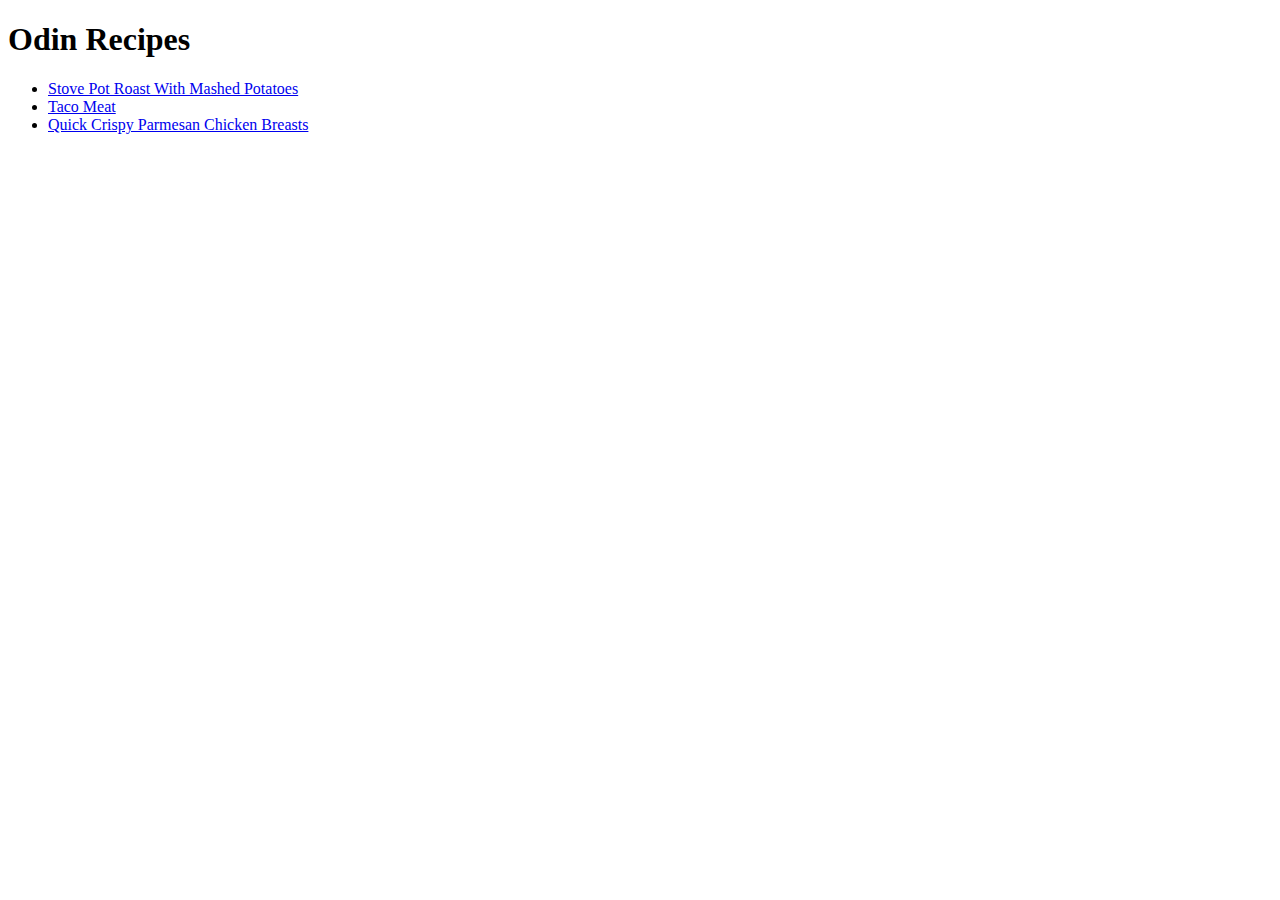
==== index.html @ 699d43b6 "Add index.html" ====
<!DOCTYPE html>

<html lang="en">
<head>
    <meta charset="UTF-8">

    <title>Document</title>

    <h1>Odin Recipes</h1>

</head>
<body>

    <ul>
        <li><a href="recipes/Stove_Pot_Roast_With_Mashed_Potatoes.html">Stove Pot Roast With Mashed Potatoes</a></li>
        <li><a href="recipes/Stove_Pot_Roast_With_Mashed_Potatoes.html">Taco Meat</a></li>
        <li><a href="recipes/Stove_Pot_Roast_With_Mashed_Potatoes.html">Quick Crispy Parmesan Chicken Breasts</a></li>
    </ul>

</body>
</html>
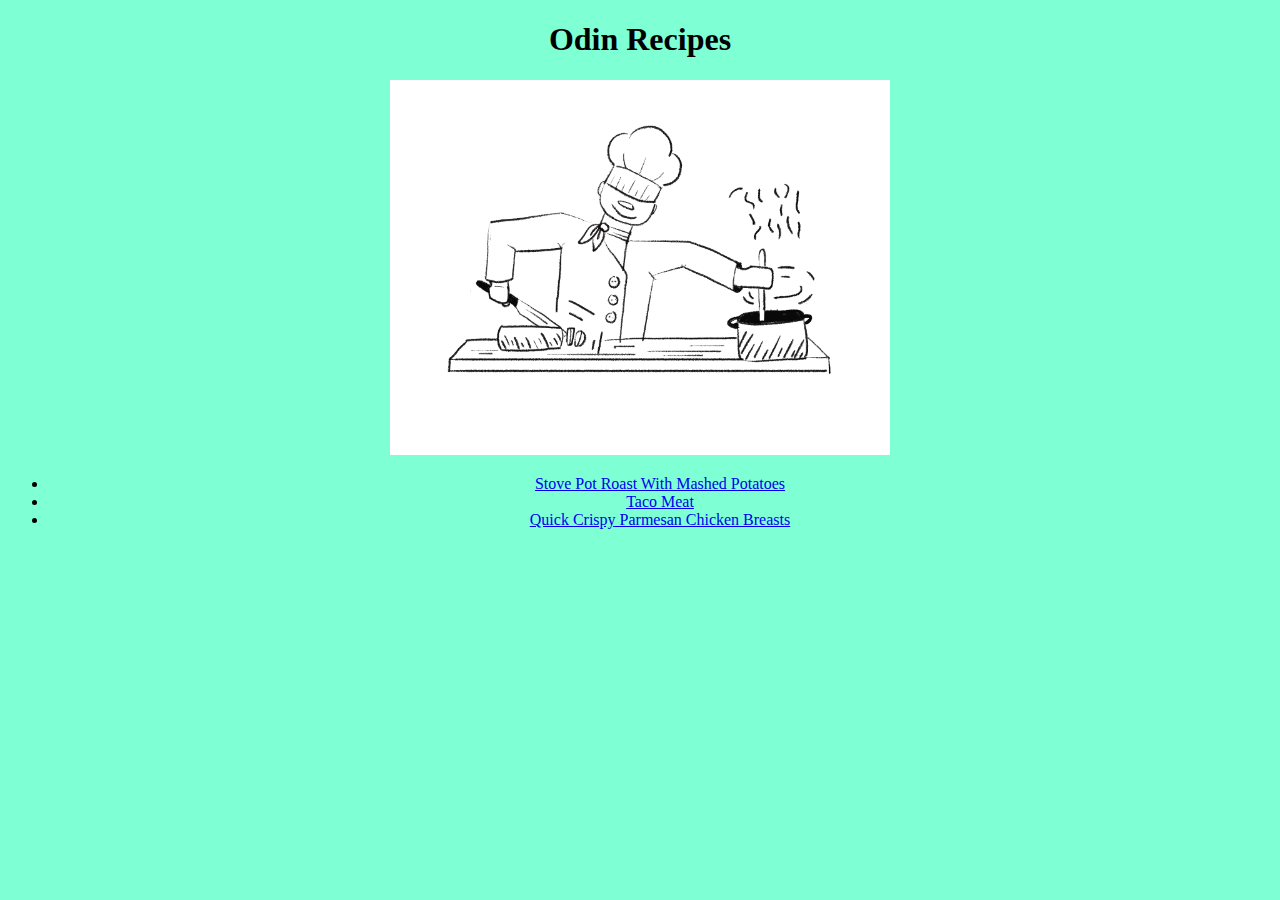
==== commit 6f080c10: "Add index.html recipes/Images/Chef.gif recipes/Stove_Pot_Roast_With_Mashed_Potatoes.html git commit " ====
--- a/index.html
+++ b/index.html
@@ -2,20 +2,38 @@
 
 <html lang="en">
 <head>
+<style>
+    body {
+        background-color: aquamarine;
+    }
+</style>
+
     <meta charset="UTF-8">
+    <link rel="stylesheet" href="style.css">
+
 
     <title>Document</title>
 
-    <h1>Odin Recipes</h1>
+    <h1><center>Odin Recipes</center></h1>
 
 </head>
 <body>
 
+    <center>
+    <img src="recipes/Images/Chef.gif" width="500px" height=auto>
+    </center>
+
+
+    <center>
+    <div class="a">
     <ul>
         <li><a href="recipes/Stove_Pot_Roast_With_Mashed_Potatoes.html">Stove Pot Roast With Mashed Potatoes</a></li>
-        <li><a href="recipes/Stove_Pot_Roast_With_Mashed_Potatoes.html">Taco Meat</a></li>
+        <li><a href="recipes/Stove_Pot_Roast_With_Mashed_Potatoes.html#Taco_Meat">Taco Meat</a></li>
         <li><a href="recipes/Stove_Pot_Roast_With_Mashed_Potatoes.html">Quick Crispy Parmesan Chicken Breasts</a></li>
     </ul>
+    </div>
+    </center>
 
+    
 </body>
 </html>